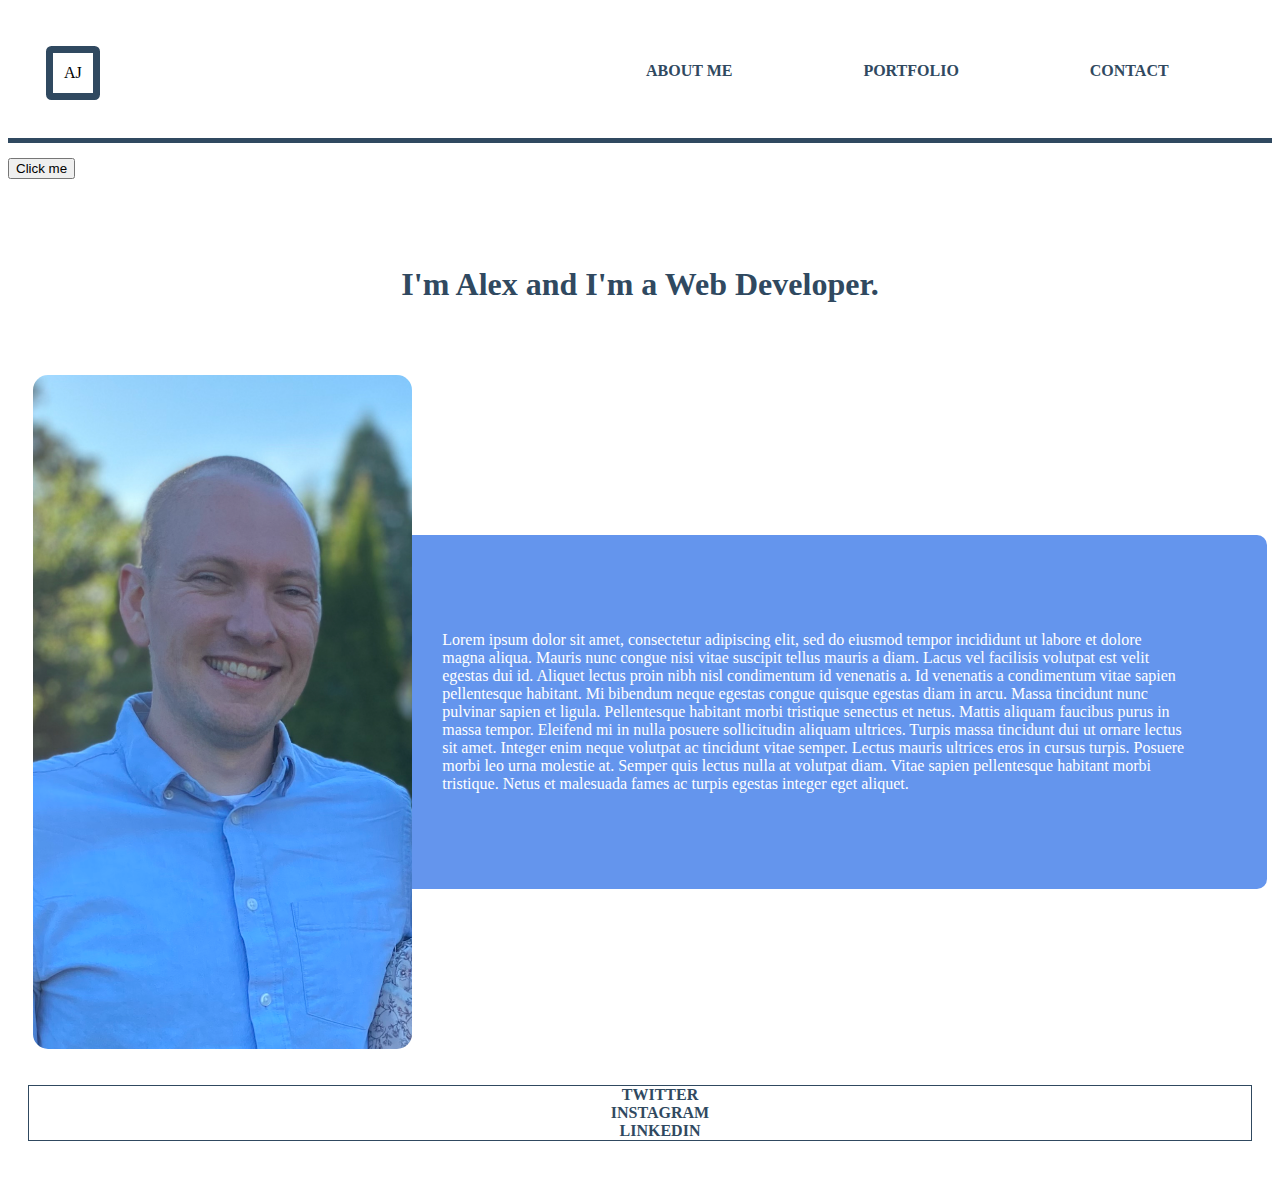
==== index.html @ 0e61e982 "more testing js" ====
<!DOCTYPE html>
<html lang="en">
<head>
    <meta charset="UTF-8">
    <meta http-equiv="X-UA-Compatible" content="IE=edge">
    <meta name="viewport" content="width=device-width, initial-scale=1.0">
    <link rel="stylesheet" href="style.css">
    <title>Alex Jarmer</title>
</head>
<body>
    <header>
        <div class="nav-container">
            <nav>
                <div class="logo-square">AJ</div>
                <ul>
                    <li><a href="./index.html">About Me</a></li>
                    <li><a href="./portfolio.html">Portfolio</a></li>
                    <li><a href="./contact.html">Contact</a></li>
                </ul>
            </nav>
        </div>    
    </header>
    

    <main>
        <button id="demo" onclick="changeClick()">Click me</button>
        <p id="changeMe"></p>
        <div class="main-border">
            <h1>I'm Alex and I'm a Web Developer.</h1>
        </div>
        <div class="main-container">
            <img class="main-photo left" src="./img/IMG_2513.PNG" alt="picture of alex on a hike">
            <div class="right">
                <div class="text-container">
                    <p>Lorem ipsum dolor sit amet, consectetur adipiscing elit, sed do eiusmod tempor incididunt ut labore et dolore magna aliqua. Mauris nunc congue nisi vitae suscipit tellus mauris a diam. Lacus vel facilisis volutpat est velit egestas dui id. Aliquet lectus proin nibh nisl condimentum id venenatis a. Id venenatis a condimentum vitae sapien pellentesque habitant. Mi bibendum neque egestas congue quisque egestas diam in arcu. Massa tincidunt nunc pulvinar sapien et ligula. Pellentesque habitant morbi tristique senectus et netus. Mattis aliquam faucibus purus in massa tempor. Eleifend mi in nulla posuere sollicitudin aliquam ultrices. Turpis massa tincidunt dui ut ornare lectus sit amet. Integer enim neque volutpat ac tincidunt vitae semper. Lectus mauris ultrices eros in cursus turpis. Posuere morbi leo urna molestie at. Semper quis lectus nulla at volutpat diam. Vitae sapien pellentesque habitant morbi tristique. Netus et malesuada fames ac turpis egestas integer eget aliquet.
                    </p>
                </div>
            </div>
        </div>
    </main>

    <footer>
        <ul class="sociallinks">
            <li><a href="https://twitter.com/alexjarmer">Twitter</a></li>
            <li><a href="https://intagram.com/alexjarmer">Instagram</a></li>
            <li><a href="https://LinkedIn.com/alexjarmer">LinkedIn</a></li>
        </ul>
    </footer>        
</body>
<script src="/app.js"></script>
</html>
---- style.css ----
body {
    background-color:white;
}
.nav-container {
    border-bottom: 5px solid #304960;
    display: flex;
    justify-content: space-between;
}

nav{
    width: 100%;
    padding: 3%;
    display: flex;
    justify-content: space-between;
}

.logo-square{
    height: 40px;
    width: 40px;
    border-style: solid;
    border-width: 7px;
    border-radius: 10%;
    border-color: #304960;
    display: flex;
    justify-content: center;
    align-items: center;
}

.nav-container ul{
    width: 55%;
    display:flex;
    justify-content: space-around;
    padding: 0;
}

li{
    list-style-type: none;
    font-weight: bold;
    text-transform: uppercase;
}

a{
    text-decoration: none;
    color: #304960;
}

.main-photo{
    width: 20%;
    height: auto;
    border-radius: 15px;
}

.text-container{
    padding: 80px;
    border-radius: 10px;
    background-color: cornflowerblue;
    margin-right: -20px;
}

.text-container p{
    color: white;
}

.main-container{
    display: flex;
    align-items: center;
    justify-content: center;
}

.left{
    width: 30%;
    margin-right: -50px;
    z-index: 1000;
}
.right{
    width: 70%;
}
main h1{
    text-align: center;
    color: #304960;
    
    
}

.main-border{
    padding: 50px;
}

footer{
    text-align: center;
    padding: 20px;
    
}

.sociallinks{
    border: 1px solid #304960;
}

.portfolio-container{
    display: flex;
    justify-content: space-between;
    border: 2px solid lightgray;
    border-radius: 10px;
    margin-bottom: 20px;
}

.portfolio{
    width: 50%;
    padding: 20px;
}

img{
    max-height:100%; max-width:100%;
}


main {
    padding-top: 15px;
}
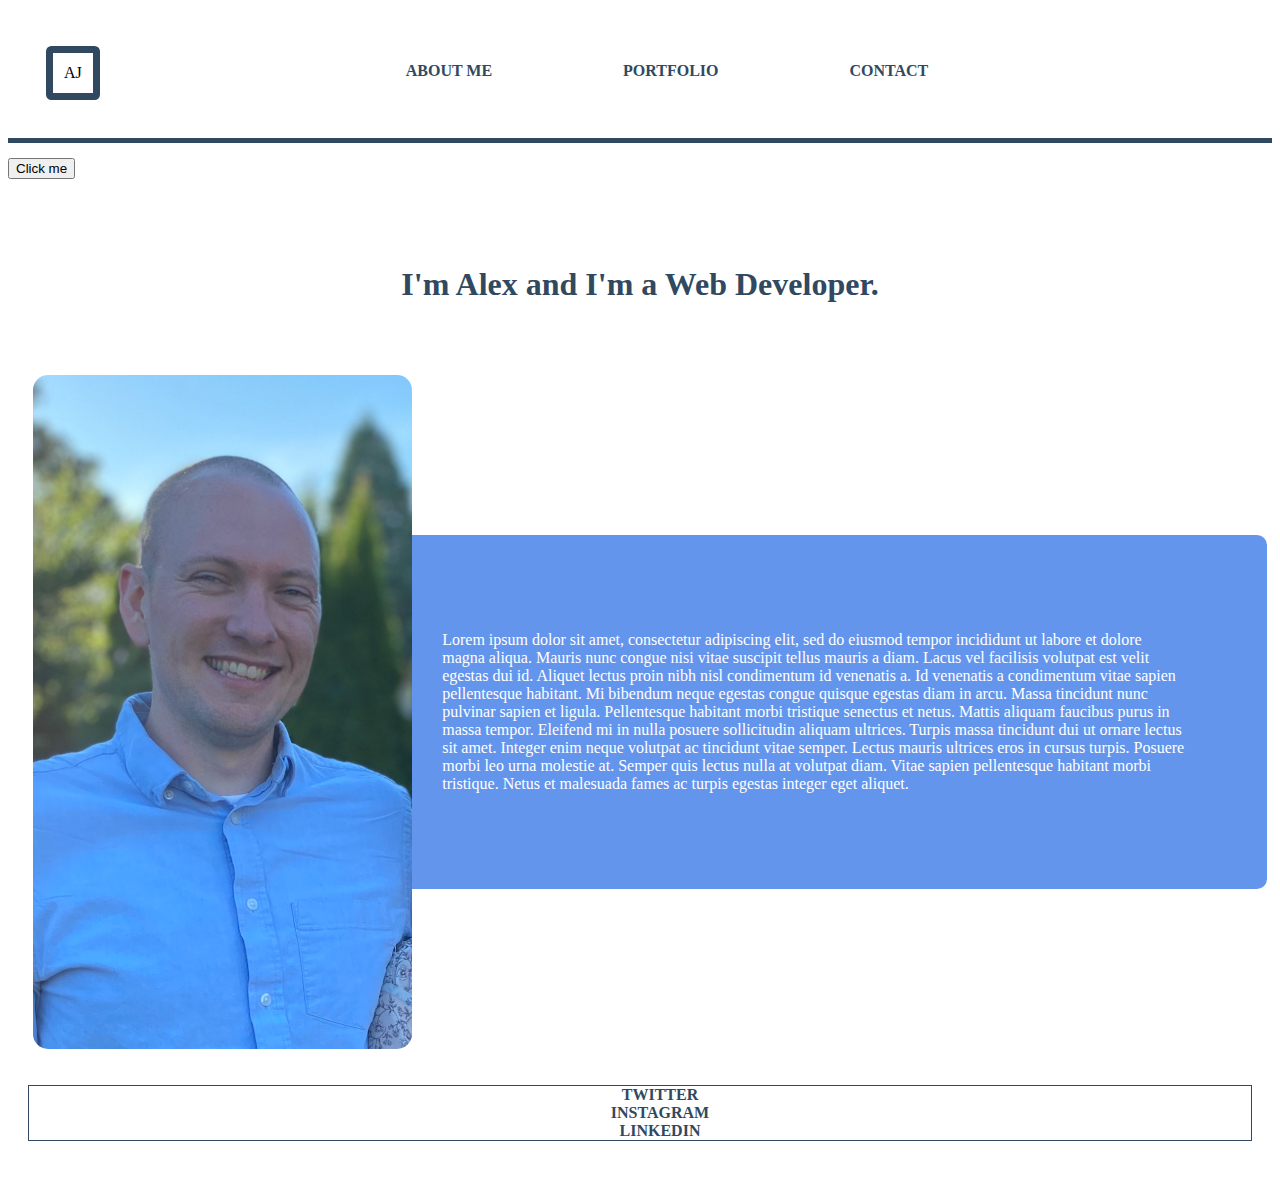
==== commit d1af6db0: "changes to add div in NAV" ====
--- a/index.html
+++ b/index.html
@@ -12,18 +12,19 @@
         <div class="nav-container">
             <nav>
                 <div class="logo-square">AJ</div>
-                <ul>
+                <ul id="nav-open">
                     <li><a href="./index.html">About Me</a></li>
                     <li><a href="./portfolio.html">Portfolio</a></li>
                     <li><a href="./contact.html">Contact</a></li>
                 </ul>
+                <div id="nav-closed"></div>
             </nav>
         </div>    
     </header>
     
 
     <main>
-        <button id="demo" onclick="changeClick()">Click me</button>
+        <button onclick="changeClick()">Click me</button>
         <p id="changeMe"></p>
         <div class="main-border">
             <h1>I'm Alex and I'm a Web Developer.</h1>
@@ -47,5 +48,5 @@
         </ul>
     </footer>        
 </body>
-<script src="/app.js"></script>
+<script type="text/javascript" src="app.js"></script>
 </html>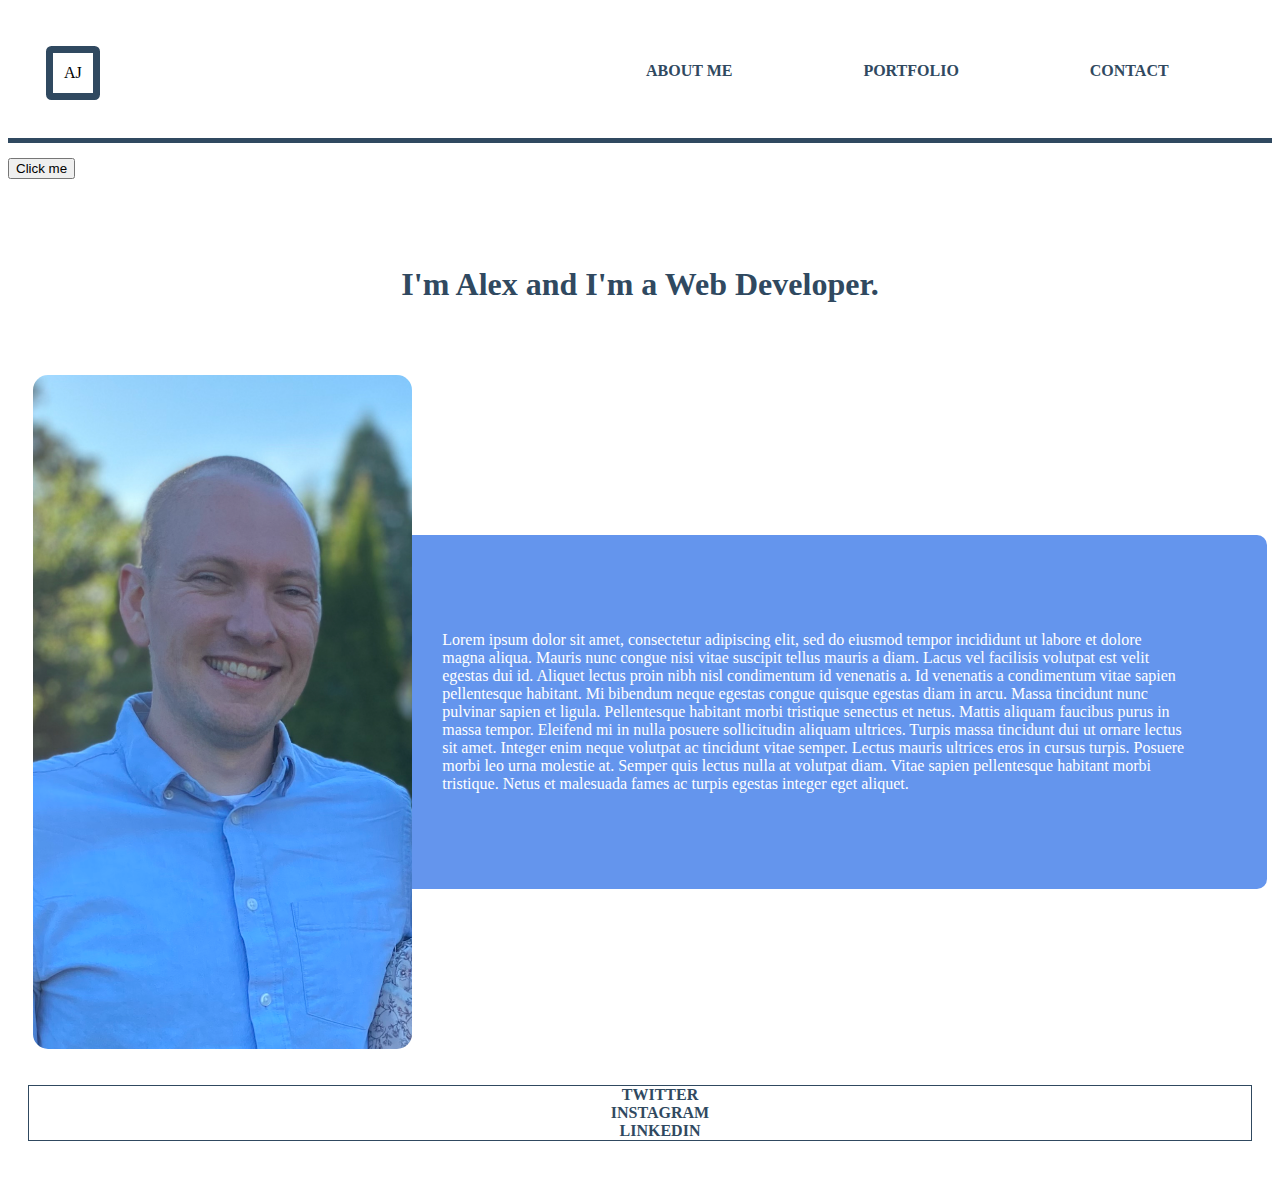
==== commit cc9f59c0: "start mobile nav hamburger lines" ====
--- a/index.html
+++ b/index.html
@@ -12,13 +12,22 @@
         <div class="nav-container">
             <nav>
                 <div class="logo-square">AJ</div>
-                <ul id="nav-open">
+                <ul id="desktop-nav">
                     <li><a href="./index.html">About Me</a></li>
                     <li><a href="./portfolio.html">Portfolio</a></li>
                     <li><a href="./contact.html">Contact</a></li>
                 </ul>
-                <div id="nav-closed"></div>
             </nav>
+            <div id="mobile-nav">
+                <div class="hamburger-line"></div>
+                <div class="hamburger-line"></div>
+                <div class="hamburger-line"></div>
+                <ul>
+                    <li><a href="./index.html">About Me</a></li>
+                    <li><a href="./portfolio.html">Portfolio</a></li>
+                    <li><a href="./contact.html">Contact</a></li>
+                </ul>
+            </div>
         </div>    
     </header>
     
--- a/style.css
+++ b/style.css
@@ -5,6 +5,23 @@
     border-bottom: 5px solid #304960;
     display: flex;
     justify-content: space-between;
+}
+
+#mobile-nav{
+    display: none
+}
+
+@media screen and (max-width: 480px){
+    #desktop-nav {
+        display: none;
+    }
+    #mobile-nav {
+        display: inherit;
+    }
+}
+
+.hamburger-line {
+    
 }
 
 nav{
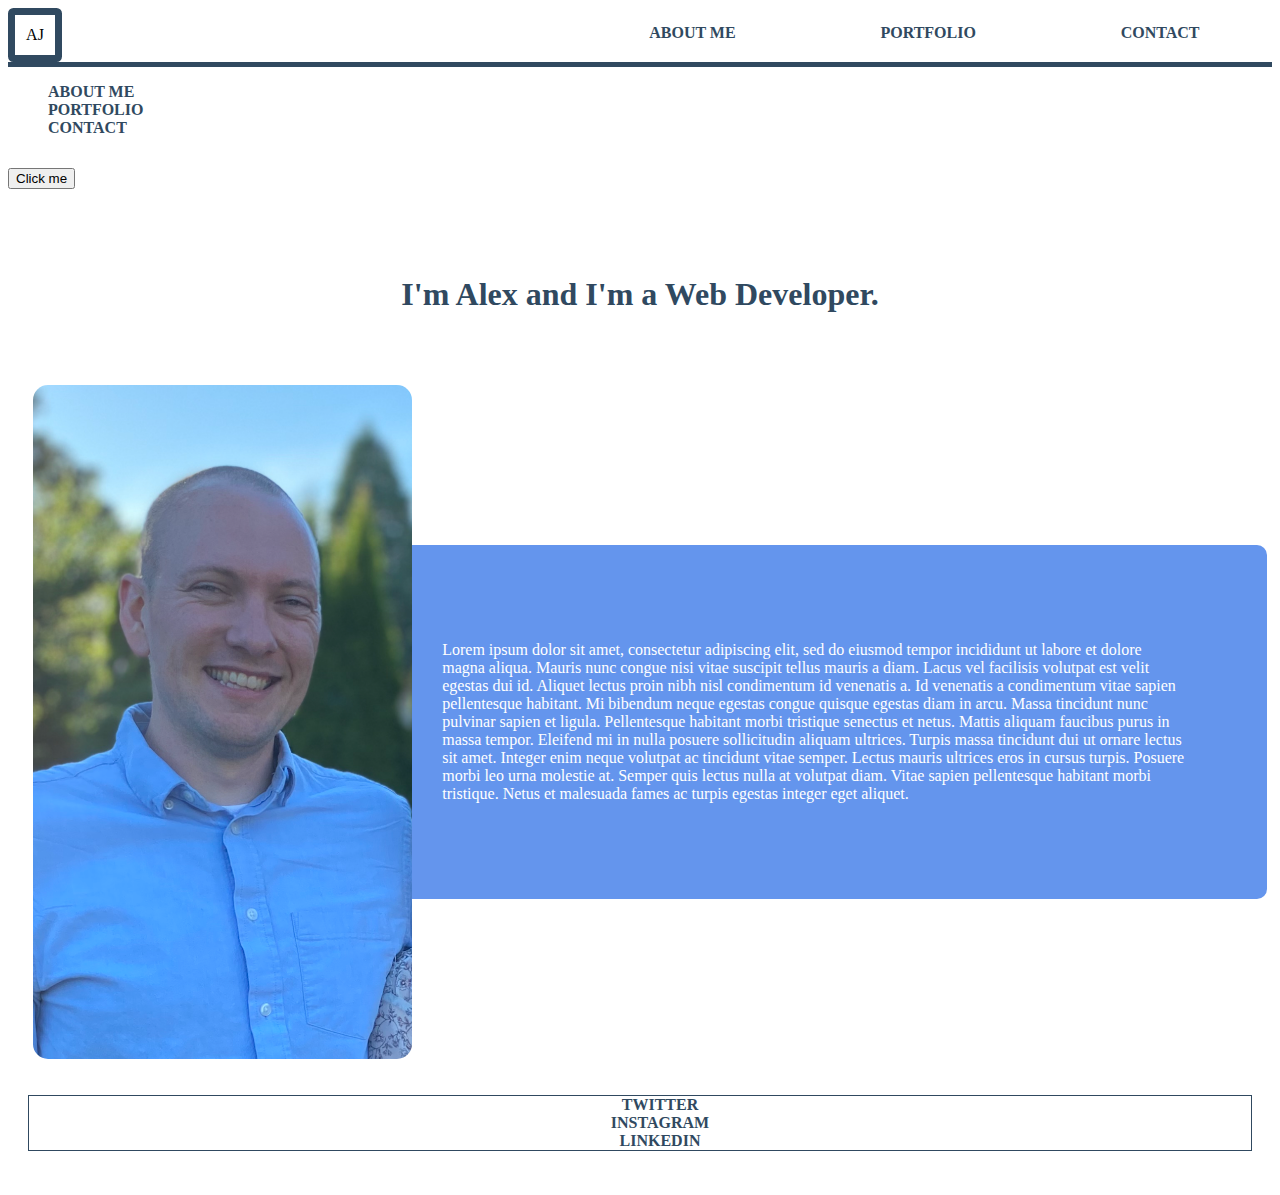
==== commit 3c7da6e9: "Got hamburger. need to center lines vertically" ====
--- a/index.html
+++ b/index.html
@@ -10,25 +10,25 @@
 <body>
     <header>
         <div class="nav-container">
-            <nav>
-                <div class="logo-square">AJ</div>
+            <div class="logo-square">AJ</div>
                 <ul id="desktop-nav">
                     <li><a href="./index.html">About Me</a></li>
                     <li><a href="./portfolio.html">Portfolio</a></li>
                     <li><a href="./contact.html">Contact</a></li>
                 </ul>
-            </nav>
             <div id="mobile-nav">
-                <div class="hamburger-line"></div>
-                <div class="hamburger-line"></div>
-                <div class="hamburger-line"></div>
-                <ul>
-                    <li><a href="./index.html">About Me</a></li>
-                    <li><a href="./portfolio.html">Portfolio</a></li>
-                    <li><a href="./contact.html">Contact</a></li>
-                </ul>
+                <div class="hamburger-container">
+                    <div class="hamburger-line"></div>
+                    <div class="hamburger-line"></div>
+                    <div class="hamburger-line"></div>
+                </div>
             </div>
-        </div>    
+        </div>  
+        <ul class="dropdown">
+            <li><a href="./index.html">About Me</a></li>
+            <li><a href="./portfolio.html">Portfolio</a></li>
+            <li><a href="./contact.html">Contact</a></li>
+        </ul>
     </header>
     
 
--- a/style.css
+++ b/style.css
@@ -17,11 +17,24 @@
     }
     #mobile-nav {
         display: inherit;
+        width: 20%;
+        align-items: center;
+        
     }
 }
 
+.hamburger-container {
+    display: flex;
+    flex-direction: column;
+    justify-content: space-around;
+    width: 100%;
+    height: 60%;
+}
+
 .hamburger-line {
-    
+    width: 40%;
+    height: 5px;
+    background-color: #304960;
 }
 
 nav{
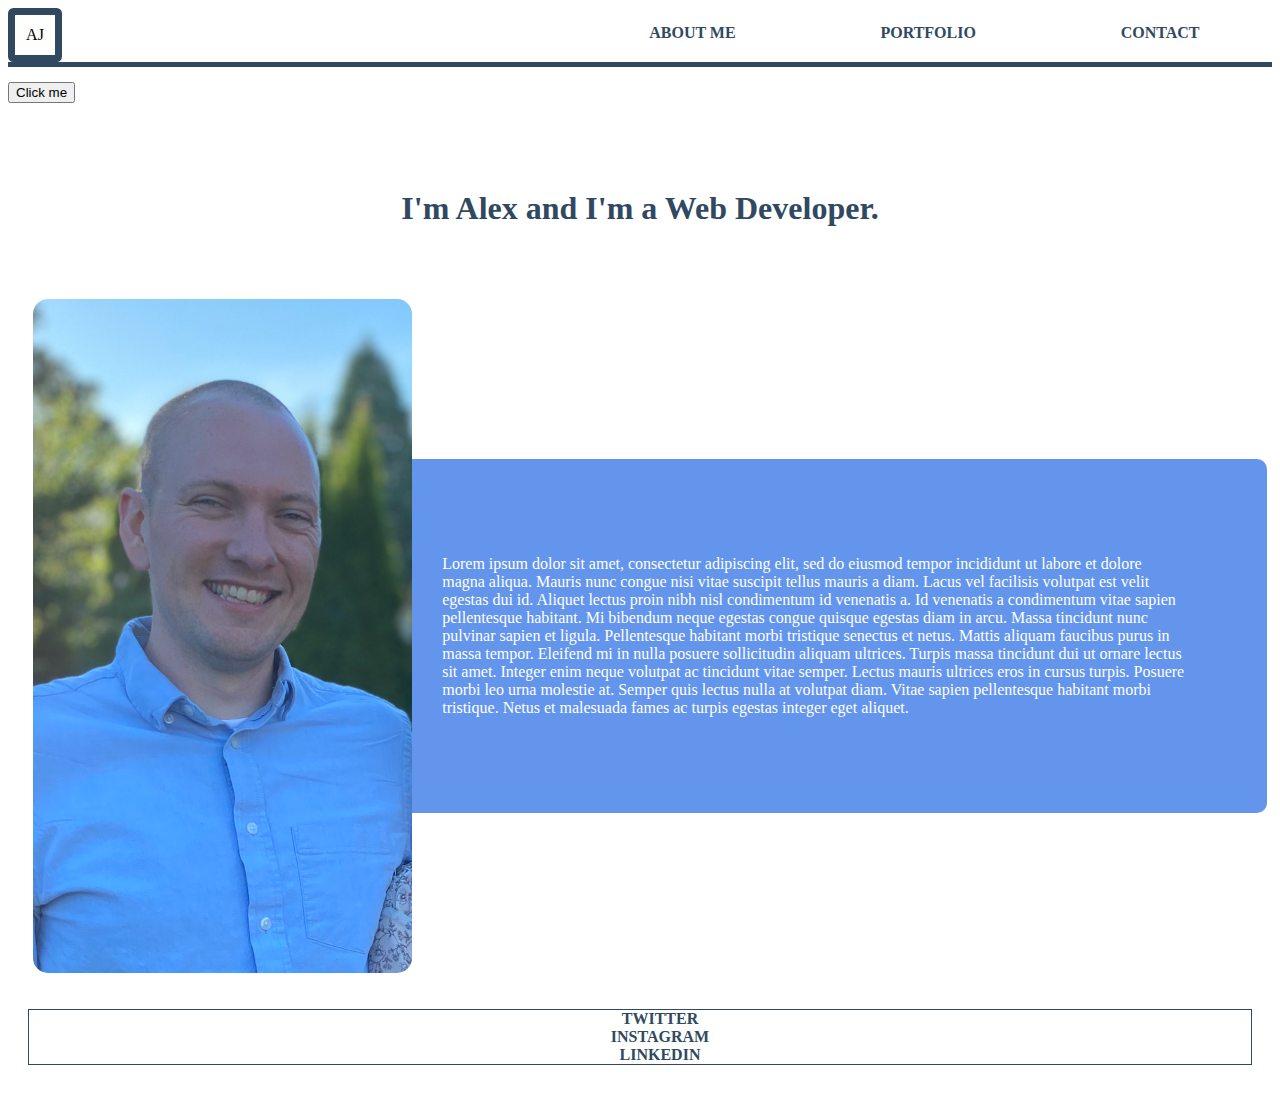
==== commit 30f1a908: "adding JS drop down functionality" ====
--- a/index.html
+++ b/index.html
@@ -17,7 +17,7 @@
                     <li><a href="./contact.html">Contact</a></li>
                 </ul>
             <div id="mobile-nav">
-                <div class="hamburger-container">
+                <div class="hamburger-container" onclick="navDropDown()">
                     <div class="hamburger-line"></div>
                     <div class="hamburger-line"></div>
                     <div class="hamburger-line"></div>
--- a/style.css
+++ b/style.css
@@ -17,7 +17,7 @@
     }
     #mobile-nav {
         display: inherit;
-        width: 20%;
+        width: 35px;
         align-items: center;
         
     }
@@ -29,12 +29,17 @@
     justify-content: space-around;
     width: 100%;
     height: 60%;
+    align-items: center;
 }
 
 .hamburger-line {
-    width: 40%;
+    width: 100%;
     height: 5px;
     background-color: #304960;
+}
+
+.dropdown{
+    display: none;
 }
 
 nav{
